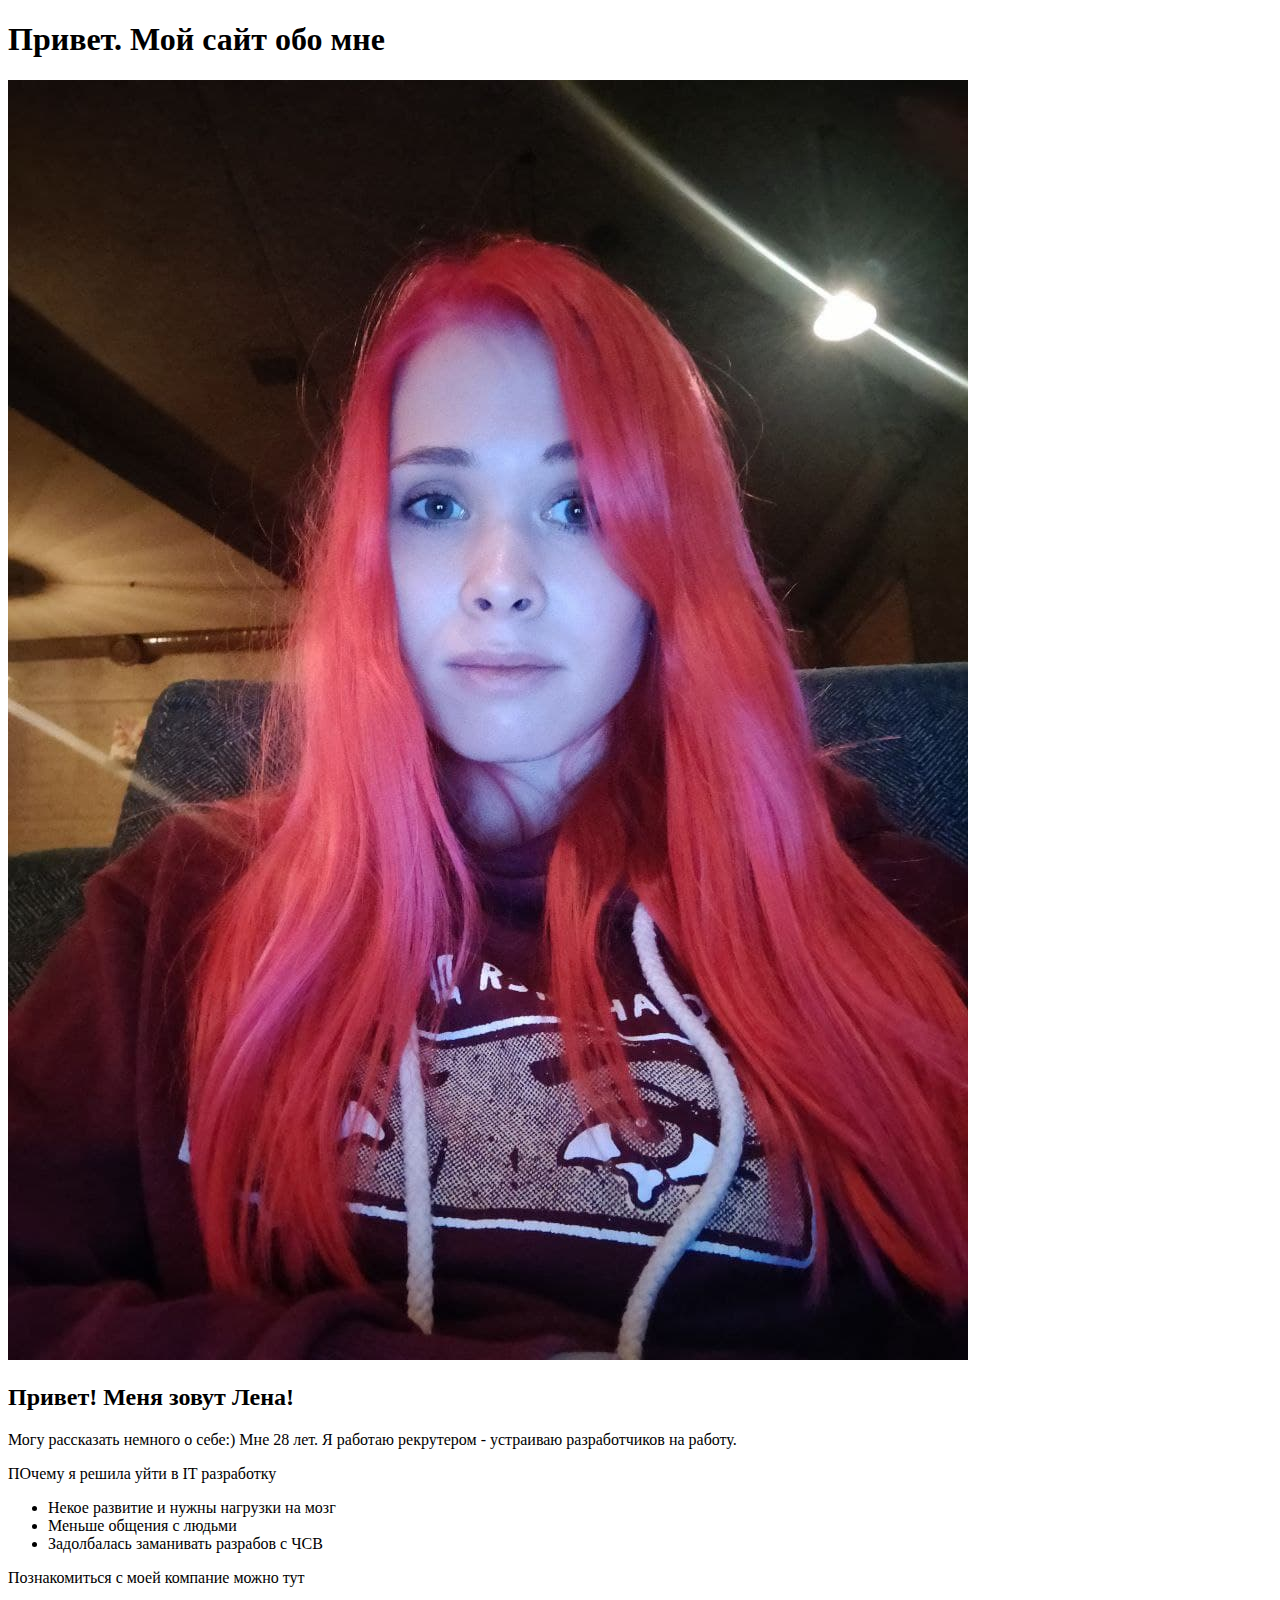
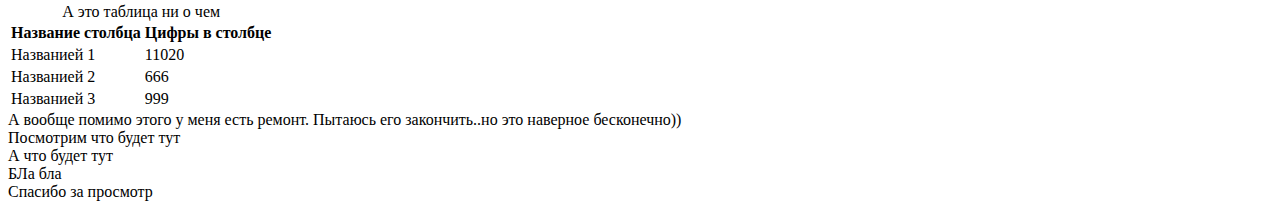
==== index.html @ aeb52312 "add about me" ====
<!doctype html>

<html lang="en">
  <head>
    <meta charset="utf-8">
    <meta name="viewport" content="width=device-width, initial-scale=1">

    <title>My Personal Page</title>
    <meta name="description" content="My personal page">
    <meta name="author" content="SecretLeague">
    <link rel="stylesheet" href="./styles.css?v=1.0">
  </head>
  <body>
    <header>
      <h1>Привет. Мой сайт обо мне</h1>
    </header>
    <img src="./photo_2021-12-08_16-16-51.jpg">
    <h2>Привет! Меня зовут Лена!</h2>
    <p></p>Могу рассказать немного о себе:)
    Мне 28 лет.
    Я работаю рекрутером - устраиваю разработчиков на работу.</p>
    <p>ПОчему я решила уйти в IT разработку
        <ul>
          <li>Некое развитие и нужны нагрузки на мозг</li>
          <li>Меньше общения с людьми</li>
          <li>Задолбалась заманивать разрабов с ЧСВ</li>
        </ul>
    </p>
    <p>Познакомиться с моей компание можно <a src="https://hoodies.team">тут</a> 
    </p>
    <table>
      <caption> А это таблица ни о чем</caption>
      <tr>
        <th>Название столбца</th>
        <th>Цифры в столбце</th>
      </tr>
      <tr>
        <td>Названией 1</td>
        <td>11020</td>
      </tr>
      <tr>
        <td>Названией 2</td>
        <td>666</td>
      </tr>
      <tr>
        <td>Названией 3</td>
        <td>999</td>
      </tr>
    </table>
    <div>А вообще помимо этого у меня есть ремонт. Пытаюсь его закончить..но это наверное бесконечно))</div>
    <section>Посмотрим что будет тут</section>
    <section>А что будет тут</section>
    <article>БЛа бла</article>
    
    <footer>Спасибо за просмотр</footer>
  </body>
</html>
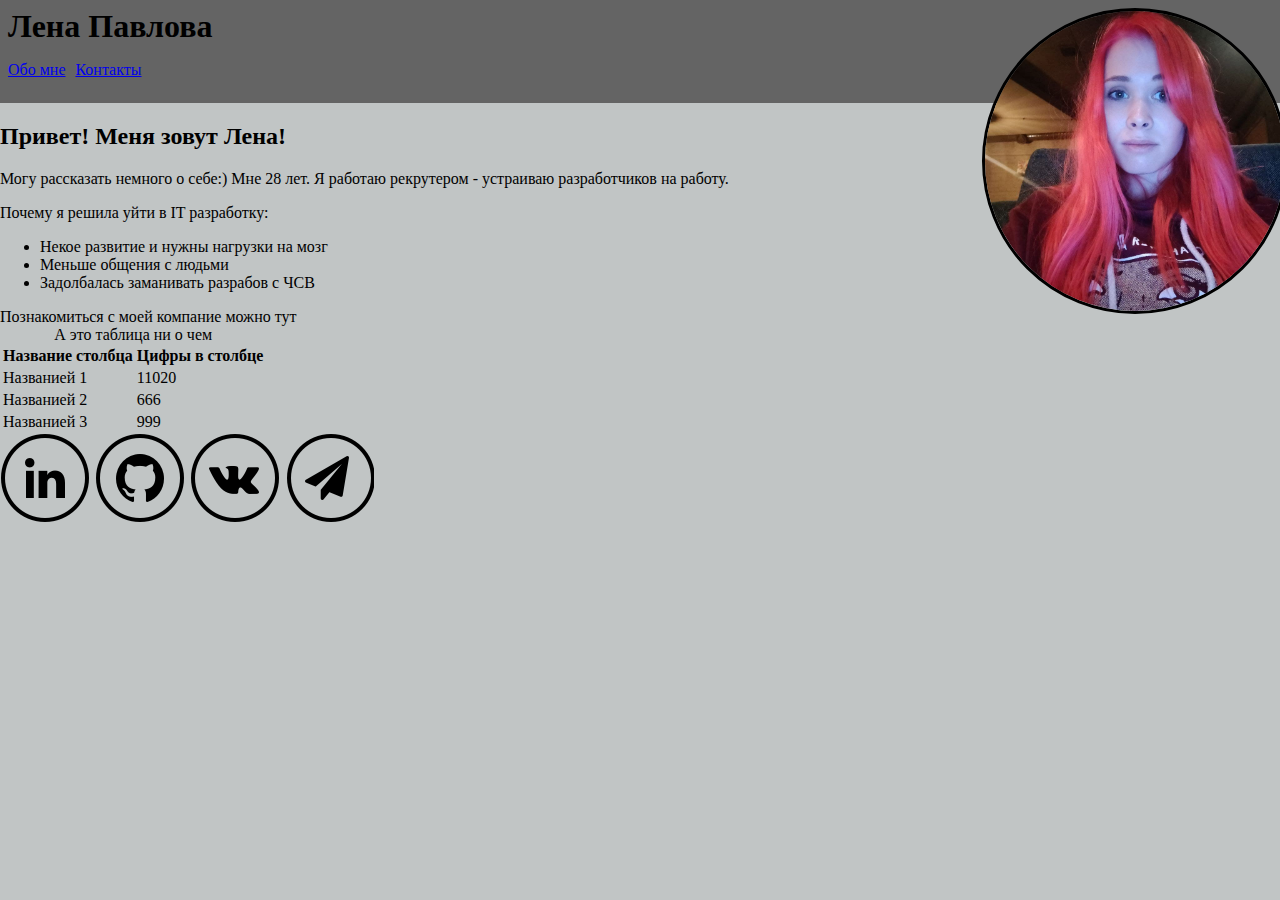
==== commit b3dc4ec8: "add css" ====
--- a/index.html
+++ b/index.html
@@ -4,31 +4,43 @@
   <head>
     <meta charset="utf-8">
     <meta name="viewport" content="width=device-width, initial-scale=1">
-
     <title>My Personal Page</title>
     <meta name="description" content="My personal page">
     <meta name="author" content="SecretLeague">
     <link rel="stylesheet" href="./styles.css?v=1.0">
+    <link rel="stylesheet" href="./index.css">
   </head>
   <body>
-    <header>
-      <h1>Привет. Мой сайт обо мне</h1>
+    <header class="header">
+      <div class="header__image">
+        <img src="./photo_2021-12-08_16-16-51.jpg">
+      </div>
+        <div class="header__name"><h1>Лена Павлова</h1>
+      </div>
+    <nav class="header__nav nav">
+      <ul class = "nav__menu menu">
+        <li class="menu__item"><a href = "#">Обо мне</a></li>
+        <li class="menu__item"><a href = "#">Контакты</a></li>
+     </ul>
+  </nav>
     </header>
-    <img src="./photo_2021-12-08_16-16-51.jpg">
+    
     <h2>Привет! Меня зовут Лена!</h2>
-    <p></p>Могу рассказать немного о себе:)
+    <article>
+      <p>Могу рассказать немного о себе:)
     Мне 28 лет.
     Я работаю рекрутером - устраиваю разработчиков на работу.</p>
-    <p>ПОчему я решила уйти в IT разработку
+      <section class="list_why">Почему я решила уйти в IT разработку:
         <ul>
           <li>Некое развитие и нужны нагрузки на мозг</li>
           <li>Меньше общения с людьми</li>
           <li>Задолбалась заманивать разрабов с ЧСВ</li>
         </ul>
-    </p>
-    <p>Познакомиться с моей компание можно <a src="https://hoodies.team">тут</a> 
-    </p>
-    <table>
+      </section>
+  </article>
+    <div>Познакомиться с моей компание можно <a src="https://hoodies.team">тут</a> 
+    </div>
+    <table class="table__about">
       <caption> А это таблица ни о чем</caption>
       <tr>
         <th>Название столбца</th>
@@ -47,11 +59,14 @@
         <td>999</td>
       </tr>
     </table>
-    <div>А вообще помимо этого у меня есть ремонт. Пытаюсь его закончить..но это наверное бесконечно))</div>
-    <section>Посмотрим что будет тут</section>
-    <section>А что будет тут</section>
-    <article>БЛа бла</article>
     
-    <footer>Спасибо за просмотр</footer>
+    <footer>
+      <div class="footer__icons">
+        <a src="https://www.linkedin.com/in/lena-pavlova-5a639716b/"><img src="./Иконка in.png"></a>
+        <a src="https://github.com/e-lenapav"><img src="./Иконка github.png"></a>  
+        <a src="https://vk.com/id61337566"><img src="./Иконка VK.png"></a>
+        <a src="https://t.me › elenpavlova"><img src="./Иконка tg.png"></a>    
+    </div>
+    </footer>
   </body>
 </html>--- a/index.css
+++ b/index.css
@@ -0,0 +1,45 @@
+body {
+    width: 100%;
+  background-color: rgb(193, 197, 197);
+  margin: 0;
+}
+
+h1 {
+    margin: 0;
+}
+
+.header {
+    width: 100%;
+	background: #646464; 
+    margin: 0;
+    padding: 8px;
+    }
+
+header .menu {
+    text-align: center;
+}
+
+
+.header__image {
+    float: right;
+    margin: left;
+}
+
+.header__image img {
+    border: 3px solid black;
+    width: 300px;
+    height: 300px;
+    border-radius: 50%;
+    background-size: auto 300px; 
+    object-fit: cover;
+}
+
+.menu {
+    list-style: none;
+    padding: 0;
+    display: flex;
+}
+
+.menu__item + .menu__item{
+    margin-left: 10px;
+}